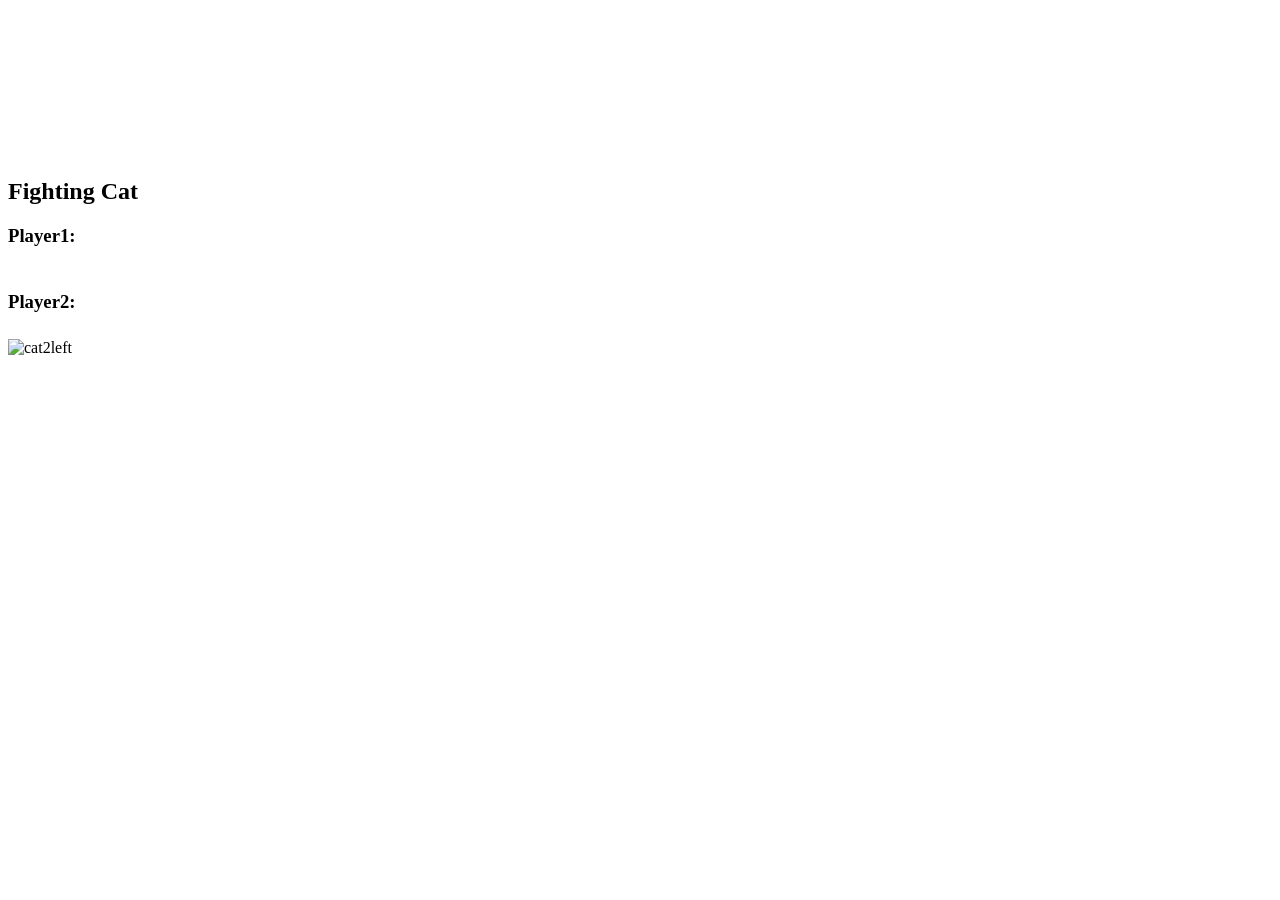
==== game copy.html @ 577a8046 "Add files via upload" ====
<html>

<head>
    <meta charset="UTF-8">
    <meta name="viewport" content="width=device-width, initial-scale=1.0">
    <title>Falling Objects Game</title>
    <link rel="stylesheet" href="style.css">
</head>

<body onload = 'initialize();'>
    <div id="bodybackground">
        <div class="container">            

            <div class="gamezone">
                <canvas id="canvas" width='300' height='150'>
				</canvas>   
            </div>

            <div class="sidebar">

                <h2>Fighting Cat</h2>

                <div class="player1"><h3>Player1:</h3>
                    <canvas id="canvas1" width='40' height='7'>
                    </canvas> 
                </div>

                <p id="player2"><h3>Player2:</h3>
                    <canvas id="canvas2" width='40' height='7'>
                    </canvas>                

                <div class="corner">
                    <img src="cat2left.png" alt="cat2left" style="size: 40px 60px;">
                </div>
                
                <script src="game01.js"></script>

            </div>
        </div>
    </div>
</body>

</html>
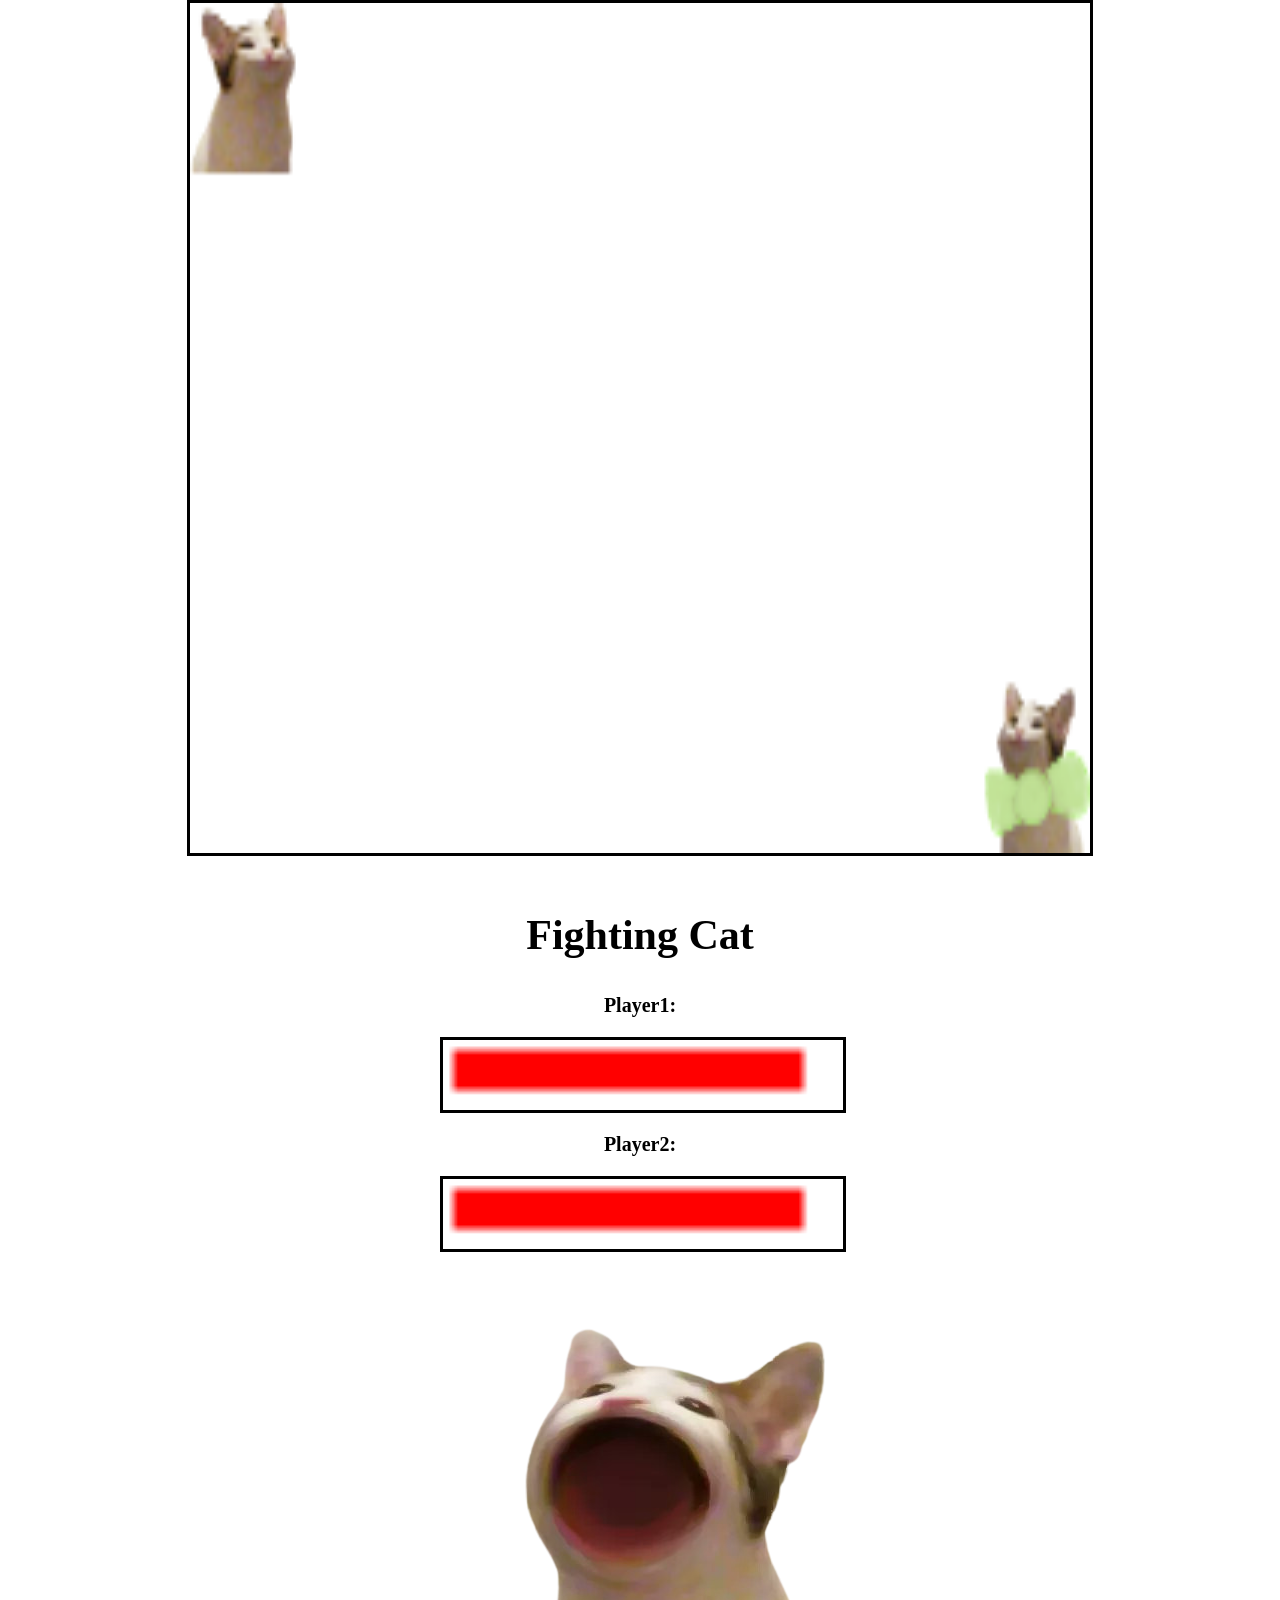
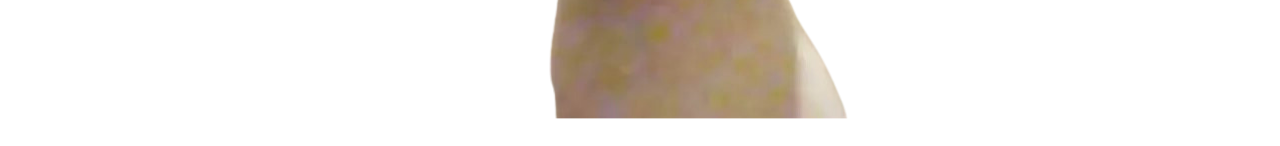
==== commit c403685f: "readme" ====
--- a/game copy.html
+++ b/game copy.html
@@ -33,7 +33,7 @@
                     <img src="cat2left.png" alt="cat2left" style="size: 40px 60px;">
                 </div>
                 
-                <script src="game01.js"></script>
+                <script src="game01_new.js"></script>
 
             </div>
         </div>
--- a/style.css
+++ b/style.css
@@ -0,0 +1,117 @@
+body{
+	display: block;
+	margin: 0px;
+}
+
+#bodybackground{
+	width:100%;
+  height:100%;
+  background-color: white;
+  background-repeat:no-repeat;
+  background-size:cover;
+  text-align: center;
+  background-attachment: fixed;
+}
+
+div{
+	display: block;
+}
+.container{
+  margin:0px, 10px;
+  padding:15px, 5px;
+  overflow: hidden;
+  z-index: 0;
+  display: flex;
+  justify-content: space-around;
+  flex-wrap: wrap;
+}
+
+/* #basket2left{
+  bottom: 0px;
+  right: 70px;
+  width:400px;
+  height: 600px;
+}  */
+
+/* .gamezone{
+  float:left;
+  margin:10px 10px;
+  padding: 10px 10px;
+  height: 850px;
+  width: 900px;
+} */
+
+#canvas{
+  height: 850px;
+  width: 900px;
+  border:solid;
+}
+
+#canvas1{
+  height: 70px;
+  width: 400px;
+  border:solid;
+}
+#canvas2{
+  height: 70px;
+  width: 400px;
+  border:solid;
+}
+
+.sidebar{
+  float:left;
+  margin:10px 10px;
+  padding: 10px 10px;
+  height: 850px;
+  width: 400px;
+}
+
+/* .corner{
+  position:absolute;
+  width: 400px;
+  height: 600px;
+  overflow: hidden;
+  bottom: 0;
+} */
+
+#intro{
+  text-align: center;
+  margin:0px 10px;
+  padding: 10px 10px;
+}
+
+.lower{
+  position:absolute;
+  width: 100%;
+  height: 600px;
+  overflow: hidden;
+  bottom: 0;
+}
+
+.startButton {
+  box-shadow: 0px 10px 14px -7px #9fb4f2;
+  background:linear-gradient(to bottom, #7892c2 5%, #8596ab 100%);
+  background-color:#7892c2;
+  border-radius:8px;
+  display:inline-block;
+  cursor:pointer;
+  color:#ffffff;
+  font-family:Arial;
+  font-size:20px;
+  font-weight:bold;
+  padding:13px 32px;
+  text-decoration:none;
+  text-shadow:0px 1px 0px #d2dcf5;
+}
+
+h1{
+	font-size: 60px;
+}
+
+h2{
+  font-size: 42px;
+}
+
+h3{
+	font-size: 20px;
+}
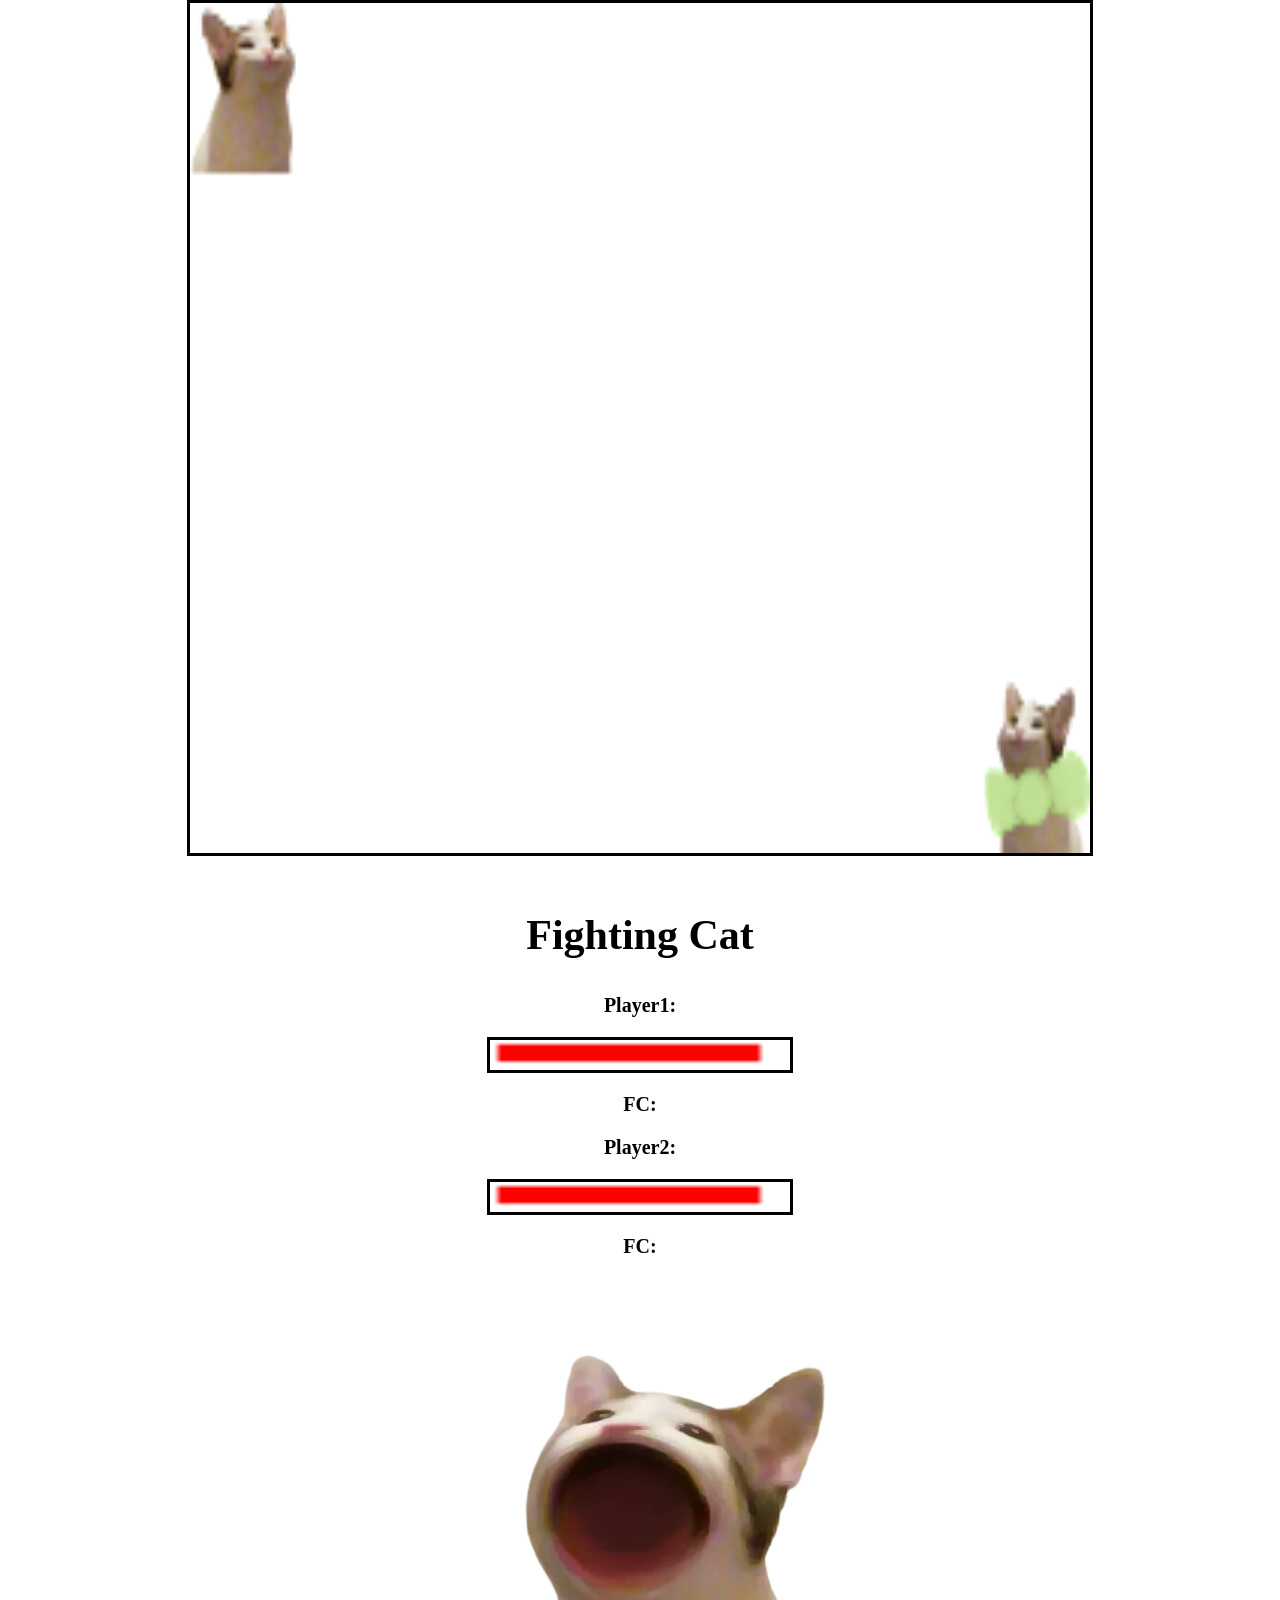
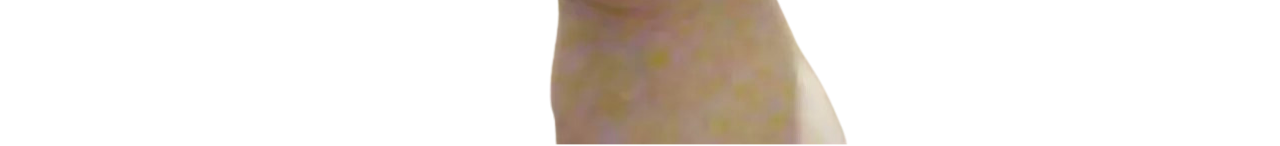
==== commit 460f14dc: "readme" ====
--- a/game copy.html
+++ b/game copy.html
@@ -3,7 +3,7 @@
 <head>
     <meta charset="UTF-8">
     <meta name="viewport" content="width=device-width, initial-scale=1.0">
-    <title>Falling Objects Game</title>
+    <title>Fighting Cat</title>
     <link rel="stylesheet" href="style.css">
 </head>
 
@@ -20,20 +20,24 @@
 
                 <h2>Fighting Cat</h2>
 
-                <div class="player1"><h3>Player1:</h3>
+                <div id="Player1"><h3>Player1:</h3>
                     <canvas id="canvas1" width='40' height='7'>
-                    </canvas> 
+                    </canvas>  
+                    <h3>FC: </h3>
                 </div>
 
                 <p id="player2"><h3>Player2:</h3>
                     <canvas id="canvas2" width='40' height='7'>
-                    </canvas>                
-
+                    </canvas> 
+                    <h3>FC: </h3>               
+                </p>
+                
                 <div class="corner">
                     <img src="cat2left.png" alt="cat2left" style="size: 40px 60px;">
                 </div>
                 
                 <script src="game01_new.js"></script>
+
 
             </div>
         </div>
--- a/style.css
+++ b/style.css
@@ -47,14 +47,16 @@
   border:solid;
 }
 
-#canvas1{
-  height: 70px;
-  width: 400px;
-  border:solid;
+#canvas1 {
+  height: 30px;
+  width: 300px;
+  border: solid;
 }
+
+
 #canvas2{
-  height: 70px;
-  width: 400px;
+  height: 30px;
+  width: 300px;
   border:solid;
 }
 
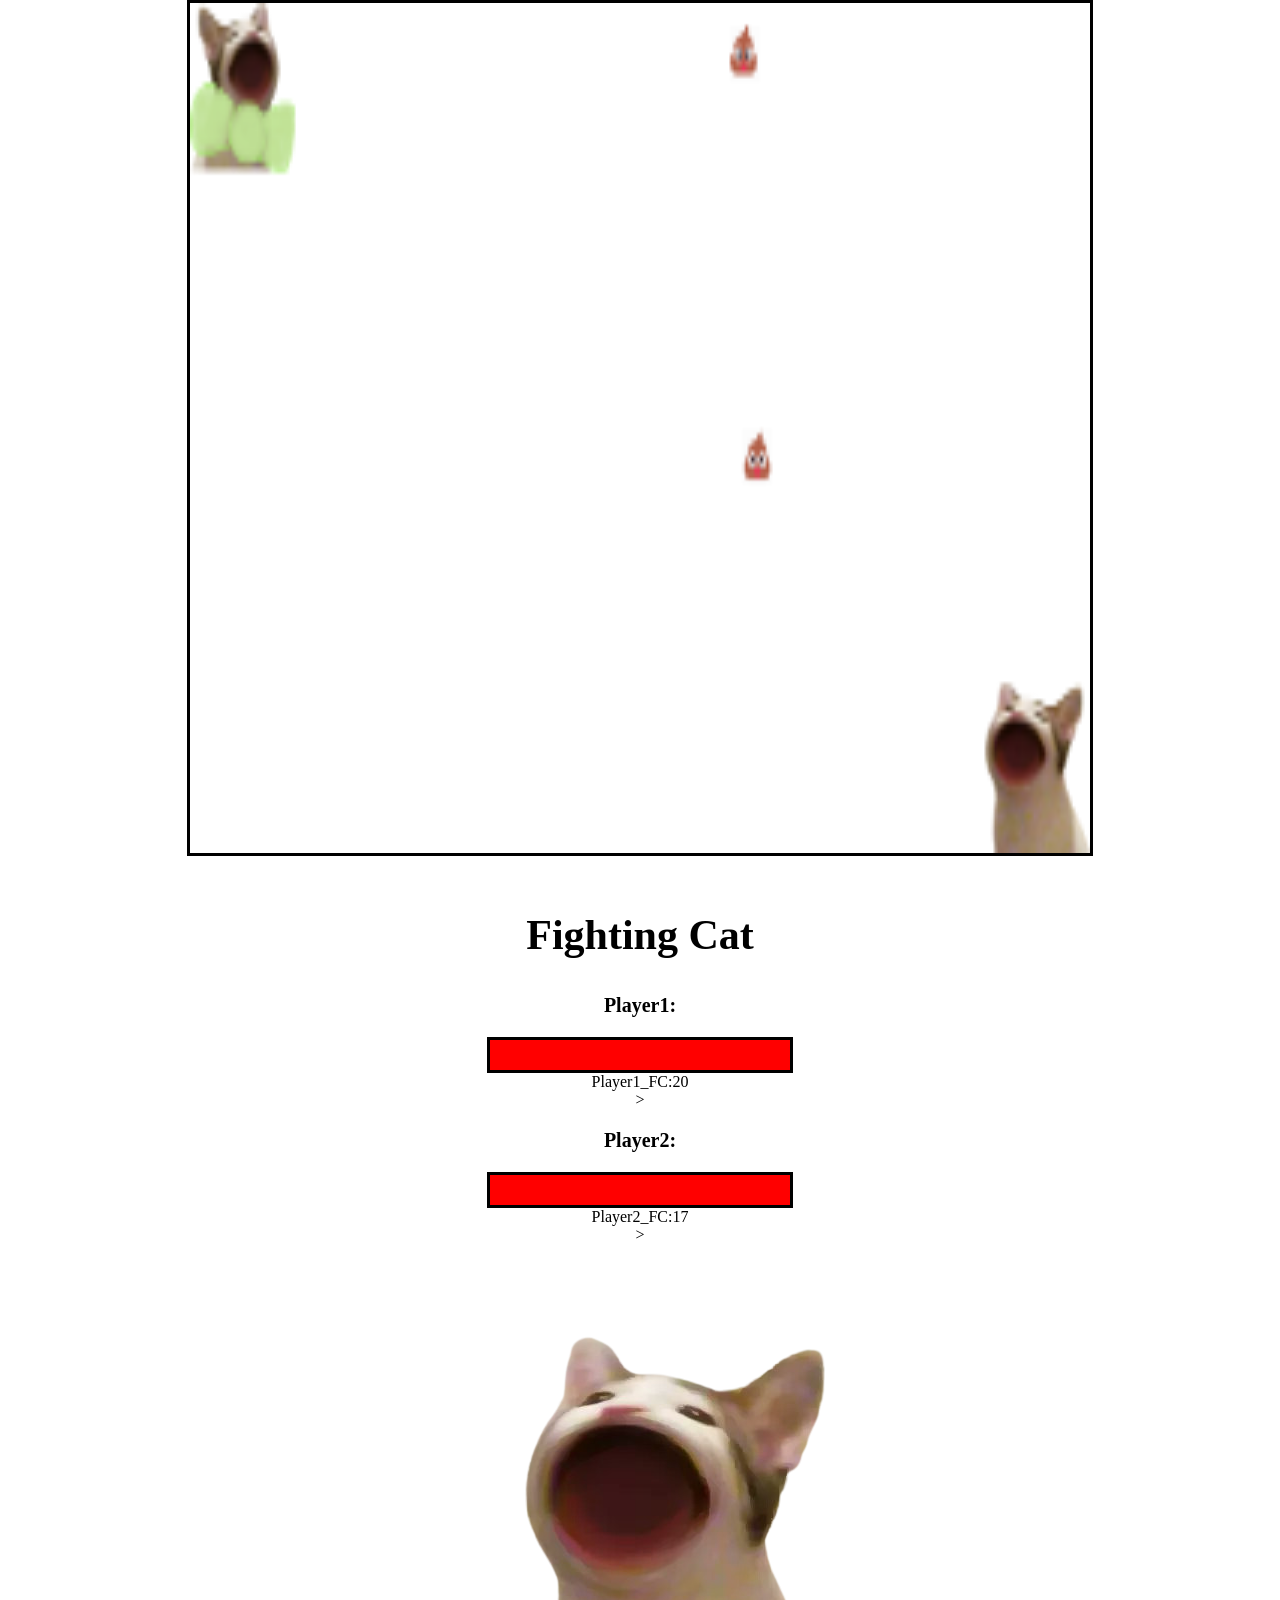
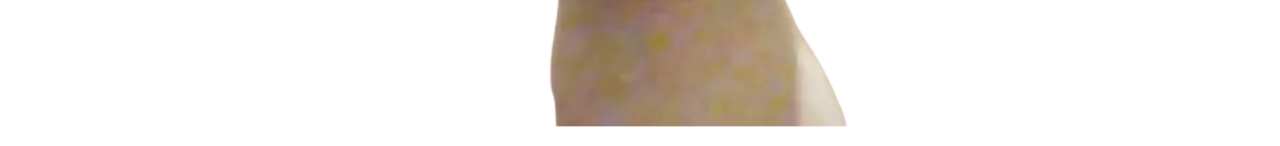
==== commit 93e22fe1: "update" ====
--- a/game copy.html
+++ b/game copy.html
@@ -23,20 +23,20 @@
                 <div id="Player1"><h3>Player1:</h3>
                     <canvas id="canvas1" width='40' height='7'>
                     </canvas>  
-                    <h3>FC: </h3>
+                    <div id = 'player1FCValue'>Player1_FC: 0</div>>
                 </div>
 
                 <p id="player2"><h3>Player2:</h3>
                     <canvas id="canvas2" width='40' height='7'>
                     </canvas> 
-                    <h3>FC: </h3>               
+                    <div id = 'player2FCValue'>Player2_FC: 0</div>>            
                 </p>
                 
                 <div class="corner">
-                    <img src="cat2left.png" alt="cat2left" style="size: 40px 60px;">
+                    <img src="static/cat2left.png" alt="cat2left" style="size: 40px 60px;">
                 </div>
                 
-                <script src="game01_new.js"></script>
+                <script src="game01_new(8).js"></script>
 
 
             </div>
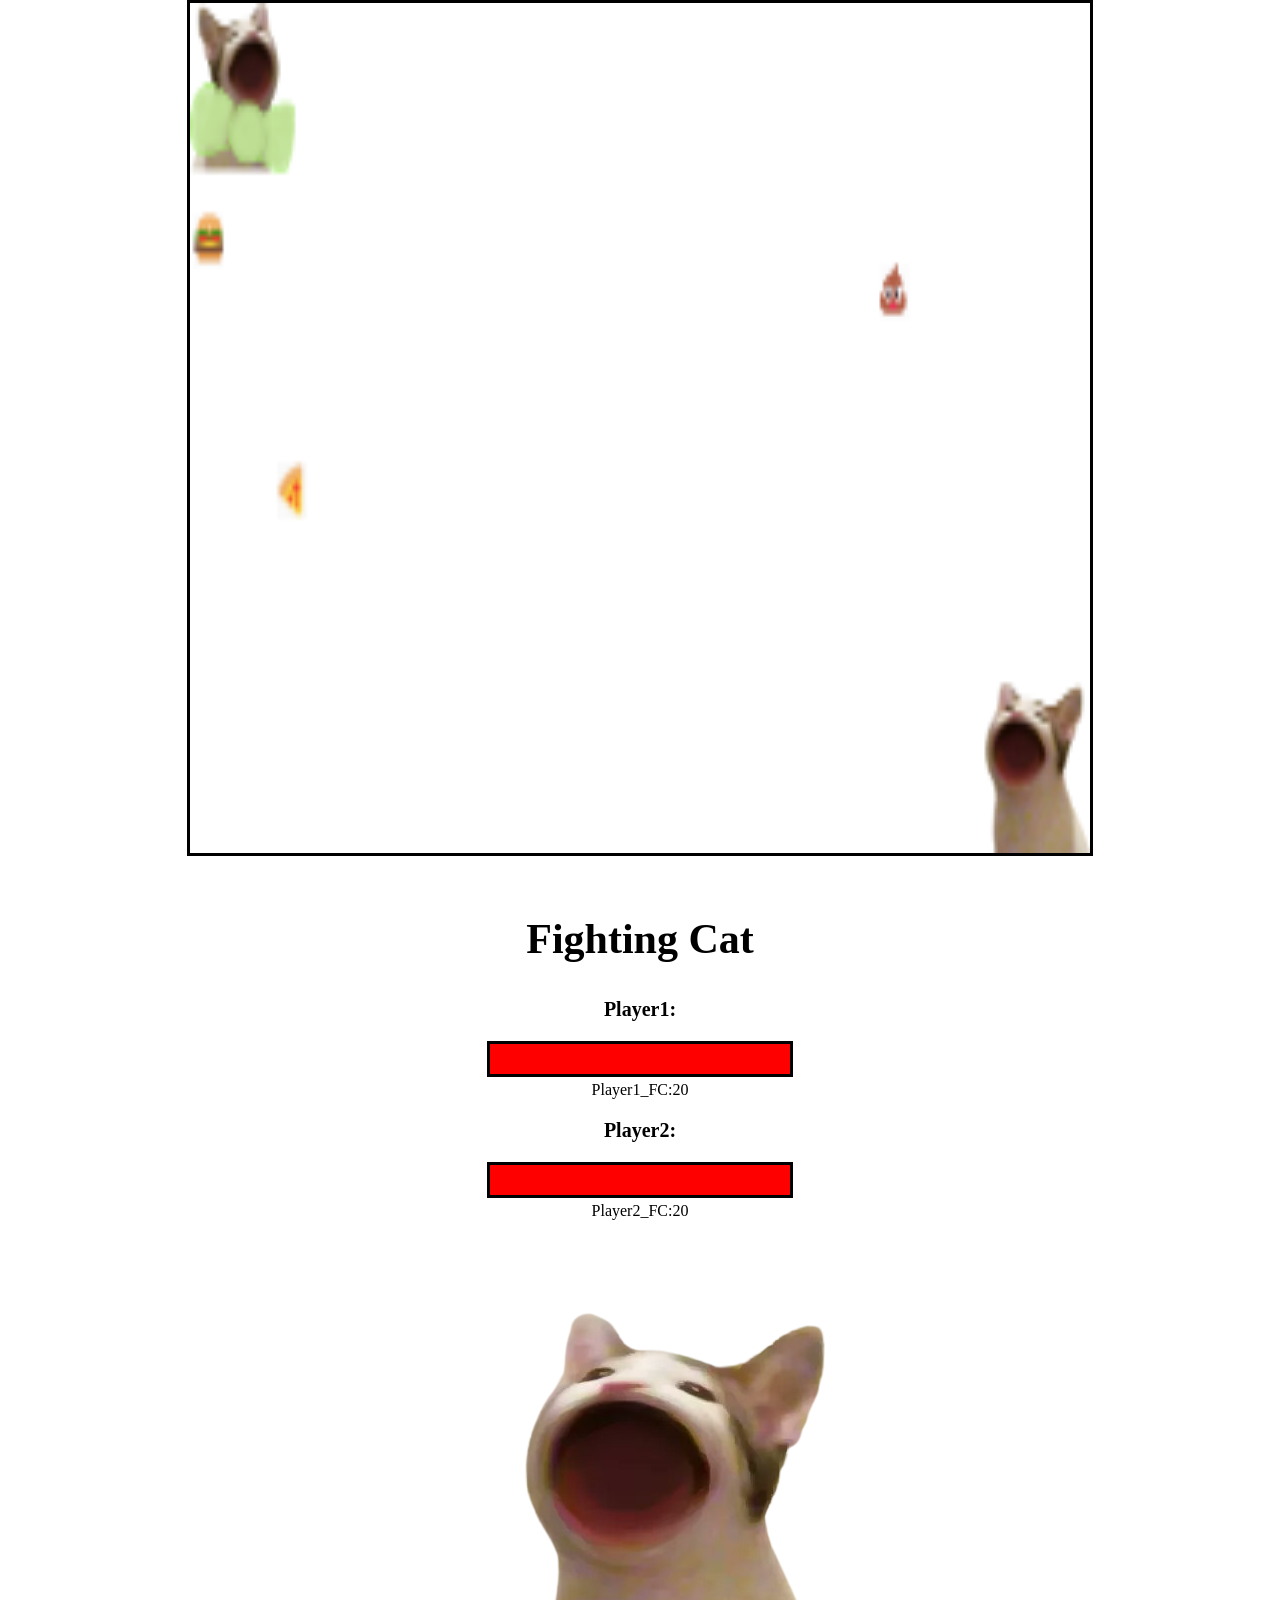
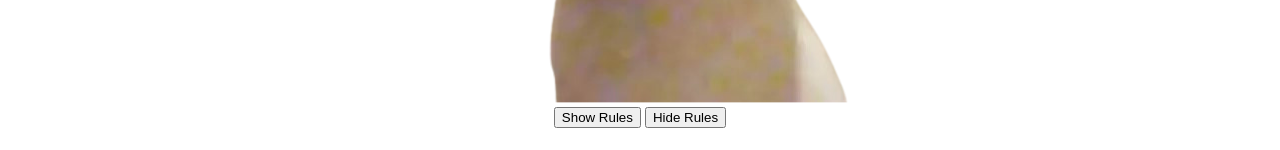
==== commit c27b93f6: "update" ====
--- a/game copy.html
+++ b/game copy.html
@@ -1,3 +1,4 @@
+<!DOCTYPE html>
 <html>
 
 <head>
@@ -5,6 +6,22 @@
     <meta name="viewport" content="width=device-width, initial-scale=1.0">
     <title>Fighting Cat</title>
     <link rel="stylesheet" href="style.css">
+    <style>
+        body #rules {
+            display: none;
+            position: absolute;
+            top: 20px; /* 调整垂直位置 */
+            left: 20px; /* 调整水平位置 */
+            padding: 10px;
+            border: 1px solid black;
+            background-color: white; /* 添加背景色 */
+            z-index: 9999; /* 提高层级确保显示在其他元素之上 */
+        }
+    
+        body #rules.show {
+            display: block;
+        }
+    </style>
 </head>
 
 <body onload = 'initialize();'>
@@ -23,25 +40,53 @@
                 <div id="Player1"><h3>Player1:</h3>
                     <canvas id="canvas1" width='40' height='7'>
                     </canvas>  
-                    <div id = 'player1FCValue'>Player1_FC: 0</div>>
+                    <div id = 'player1FCValue'>Player1_FC: 0</div>
                 </div>
 
                 <p id="player2"><h3>Player2:</h3>
                     <canvas id="canvas2" width='40' height='7'>
                     </canvas> 
-                    <div id = 'player2FCValue'>Player2_FC: 0</div>>            
+                    <div id = 'player2FCValue'>Player2_FC: 0</div>           
                 </p>
                 
                 <div class="corner">
                     <img src="static/cat2left.png" alt="cat2left" style="size: 40px 60px;">
                 </div>
-                
-                <script src="game01_new(8).js"></script>
+
+                <button onclick="showRules()">Show Rules</button>
+                <button onclick="hideRules()">Hide Rules</button>
+
+                <div id="rules" style="display: none;">
+                    <h3>Game Rules</h3>
+                    <p>The game needs two players who control the two cats.</p>
+                    <p>The left cat is controlled by "q,w,a,s,d"</p>
+                    <p>q stands for closing and opening its mouth</p>
+                    <p>Similarly, the right one is controlled by "Space and 4 arrows"</p>
+                    <p>FC stands for cats' strength, which can be added by 2 through eating pizza, 5 by eating hamburger, and -3 by eating shit.</p>
+                    <p>Once the FC drops to 0, the cat die and the higher the delta of the FC, when 2 cats collides, the HP drops more</p>
+                    <p>The game also ends when HP drops to 0, which stands for the blood.</p>
+                    <p>When 2 cats collide, they will go back to the initial position.</p>
+                </div>
 
 
             </div>
         </div>
     </div>
+
+    <script>
+        function showRules(){
+            document.getElementById('rules').style.display = 'block';
+            //console.log('show');
+        }
+
+        function hideRules(){
+            document.getElementById('rules').style.display = 'none';
+        }
+
+    </script>
+    
+    <script src="game01_new(8).js"></script>
+
 </body>
 
 </html>
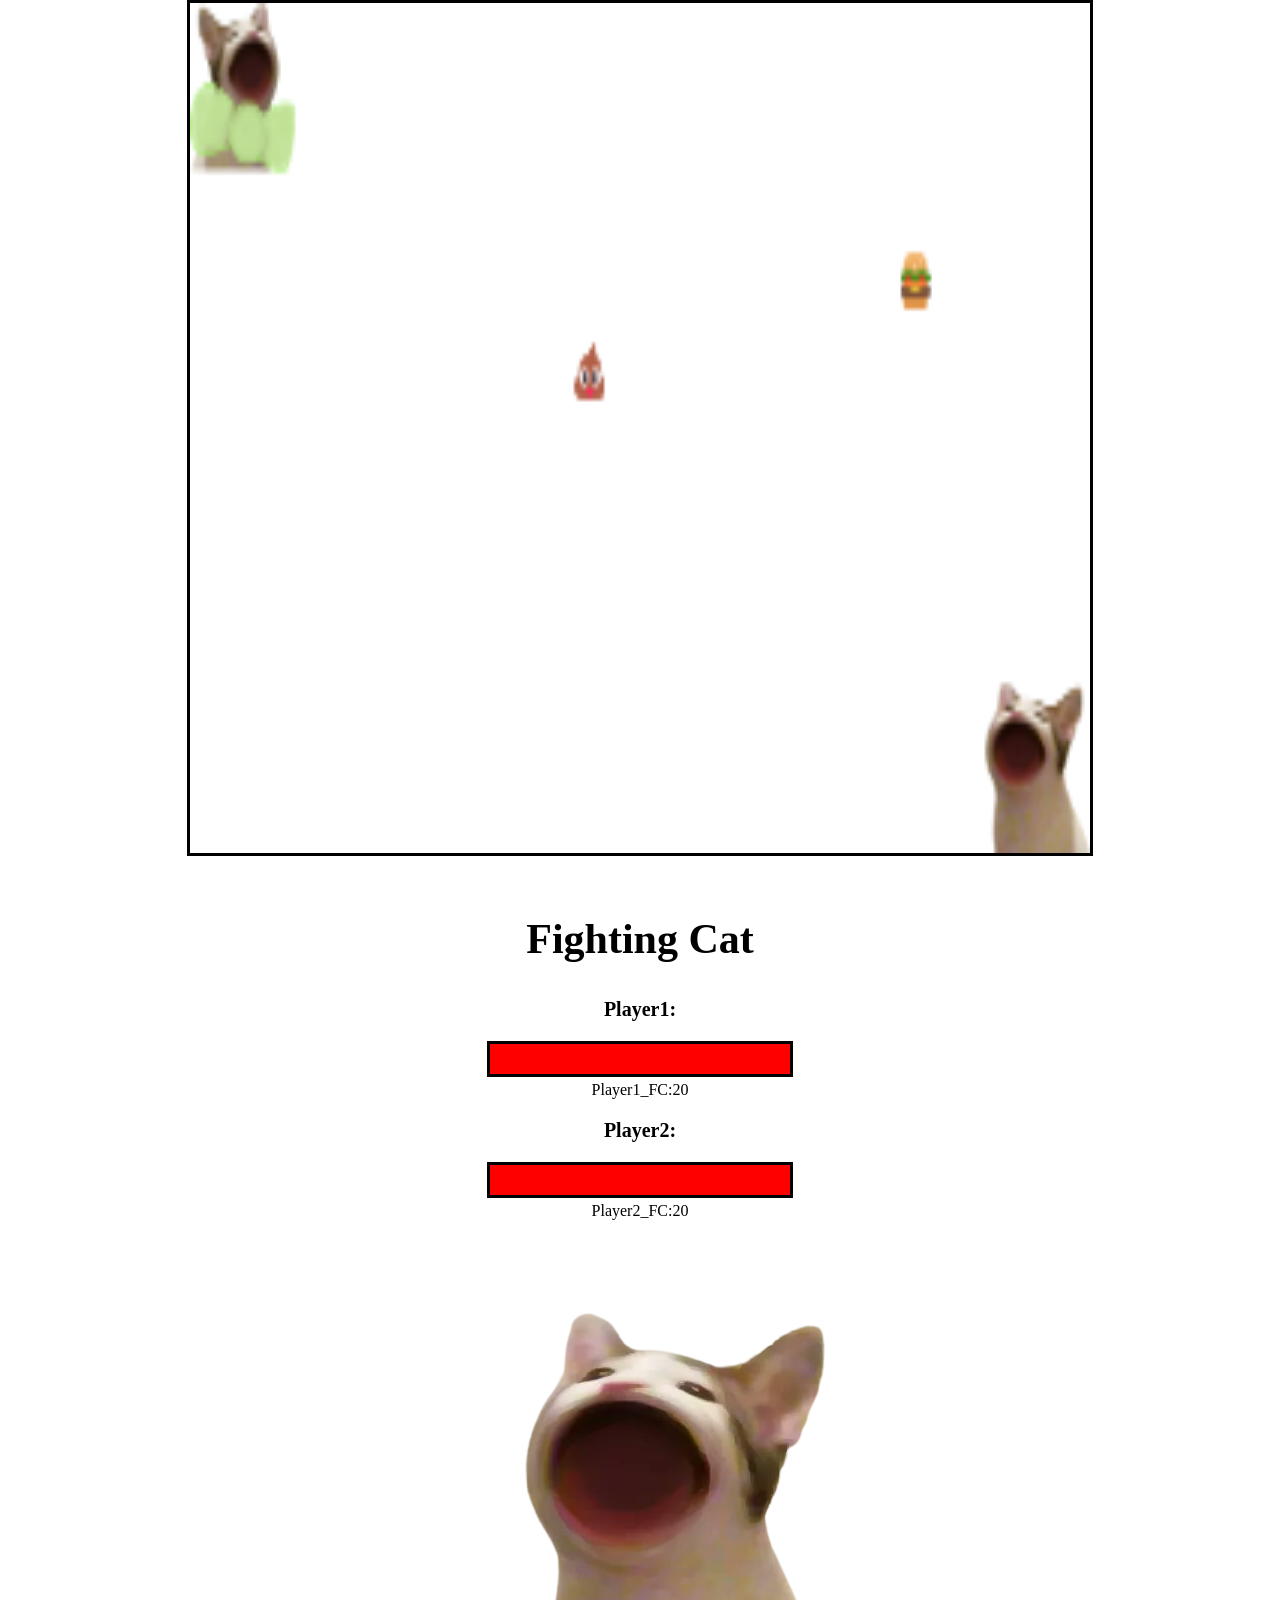
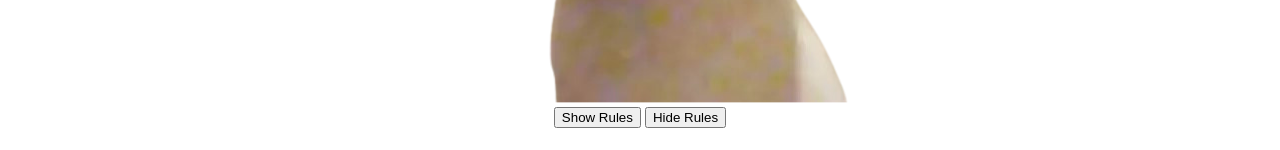
==== commit 43003568: "update" ====
--- a/game copy.html
+++ b/game copy.html
@@ -6,7 +6,7 @@
     <meta name="viewport" content="width=device-width, initial-scale=1.0">
     <title>Fighting Cat</title>
     <link rel="stylesheet" href="style.css">
-    <style>
+    <!-- <style>
         body #rules {
             display: none;
             position: absolute;
@@ -21,7 +21,7 @@
         body #rules.show {
             display: block;
         }
-    </style>
+    </style> -->
 </head>
 
 <body onload = 'initialize();'>
--- a/style.css
+++ b/style.css
@@ -45,6 +45,8 @@
   height: 850px;
   width: 900px;
   border:solid;
+  background-image: url('static/zhuobu.jpg!con');
+  background-size: cover;
 }
 
 #canvas1 {
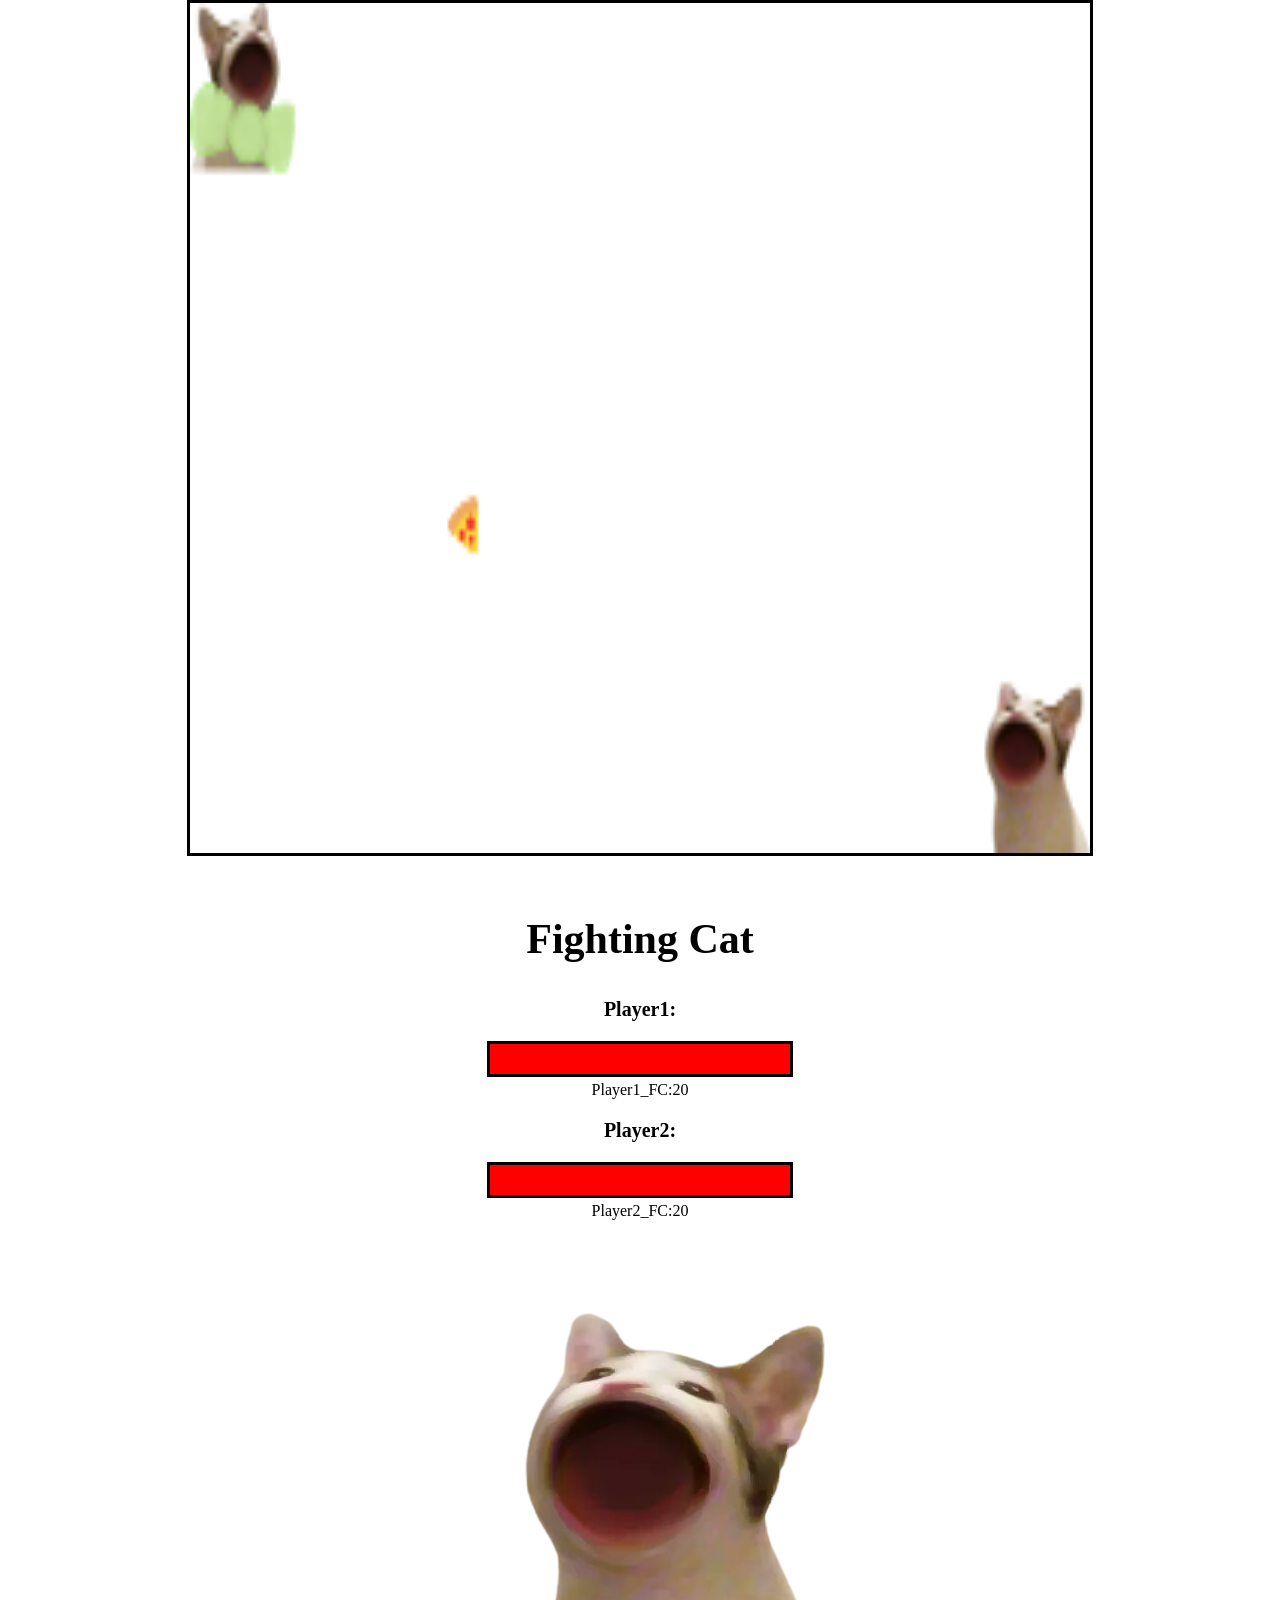
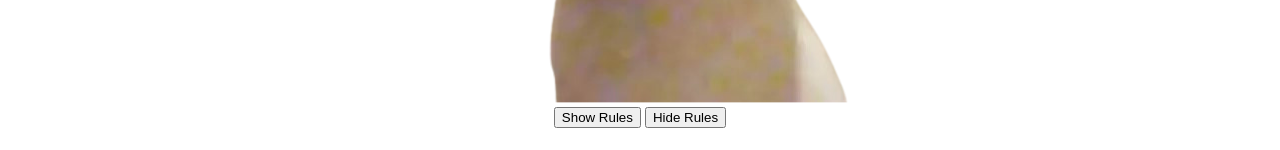
==== commit 4ec8fd2f: "update" ====
--- a/game copy.html
+++ b/game copy.html
@@ -6,7 +6,7 @@
     <meta name="viewport" content="width=device-width, initial-scale=1.0">
     <title>Fighting Cat</title>
     <link rel="stylesheet" href="style.css">
-    <!-- <style>
+    <style>
         body #rules {
             display: none;
             position: absolute;
@@ -21,7 +21,7 @@
         body #rules.show {
             display: block;
         }
-    </style> -->
+    </style>
 </head>
 
 <body onload = 'initialize();'>
